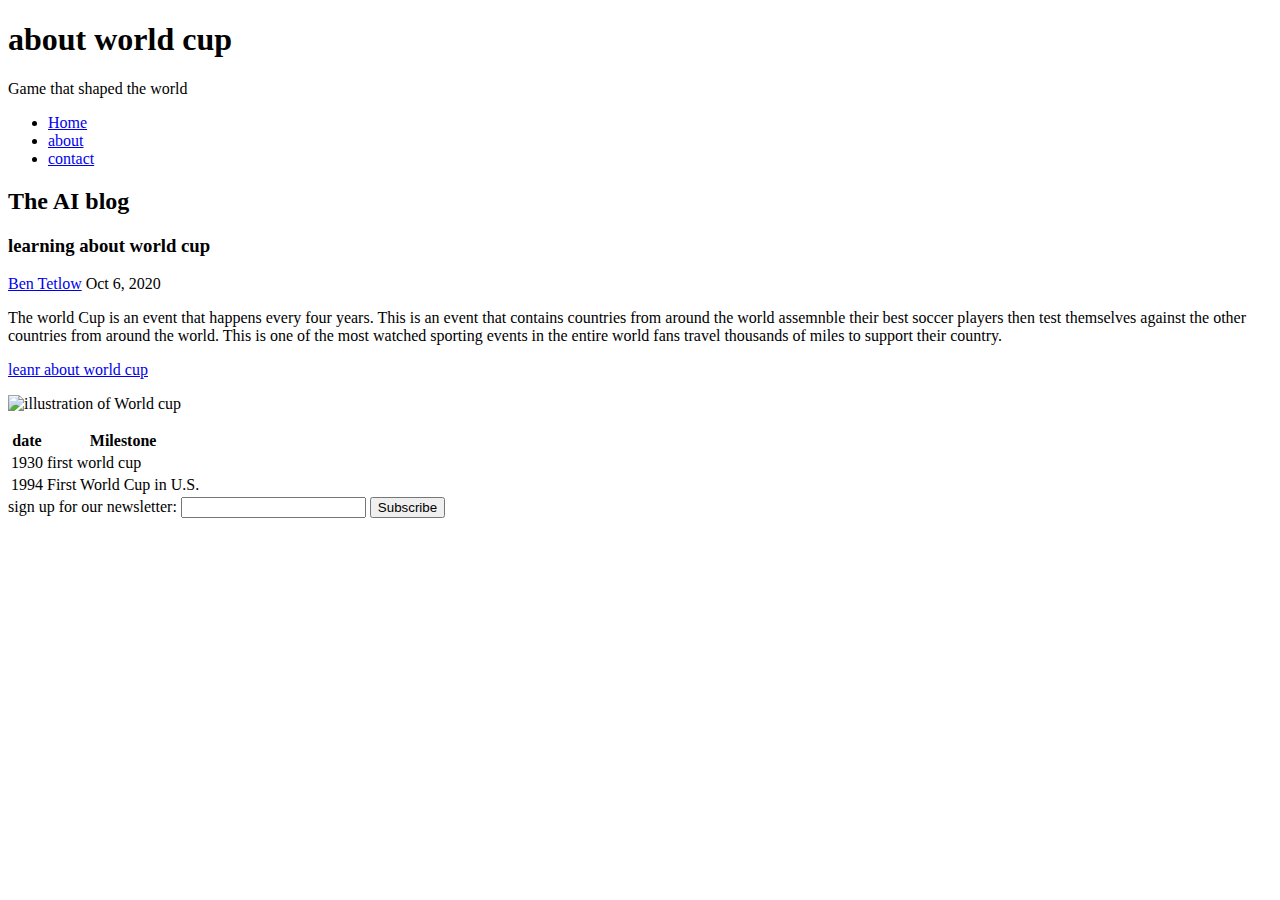
==== index.html @ f5c658db "Add files via upload" ====
<!DOCTYPE html>
<html lang="en">
<head>
    <meta charset="UTF-8">
    <meta name="viewport" content="width=device-width, intial-scale=1.0">
    <title>Soccer</title>
</head>
<body>
    <header>
        <h1>about world cup</h1>
        <p>Game that shaped the world</p>
        <nav>
            <ul>
                <li><a href="index.html">Home</a></li>
                <li><a href="about.html">about</a></li>
                <li><a href="contact.html">contact</a></li>
            </ul>
        </nav>
    </header>
    <section id="blog">
        <h2>The AI blog</h2>
        <article class="blog-post">
            <h3>learning about world cup</h3>
            <adress class="author"><a rel="author" href="https://twitter.com/btetlow">Ben Tetlow</a></adress>
            <time datetime="2020-10-06" title="October 6, 2020">Oct 6, 2020</time>
            <p> The world Cup is an event that happens every four years. This is an event that 
                contains countries from around the world assemnble their best soccer players then test themselves against 
                the other countries from around the world. This is one of the most watched sporting events in the entire world fans travel
                thousands of miles to support their country. 
            </p><a href="https://en.wikipedia.org/wiki/worldcup">leanr about world cup</a></p>
        <p><img alt="illustration of World cup" src=images/worldcup.png" /></p>
        <table>
            <tr>
                <th>date</th>
                <th>Milestone</th>
            </tr>
            <tr>
                <td>1930</td>
                <td>first world cup</td>
            </tr>
            <tr>
                <td>1994</td>
                <td>First World Cup in U.S.</td>
            </tr>
        </table>
    </section>
    <section>
        <form>
            <label>sign up for our newsletter:
                <input type="text">
            </label>
            <button>Subscribe</button>
        </form>
    </section>
    </html>
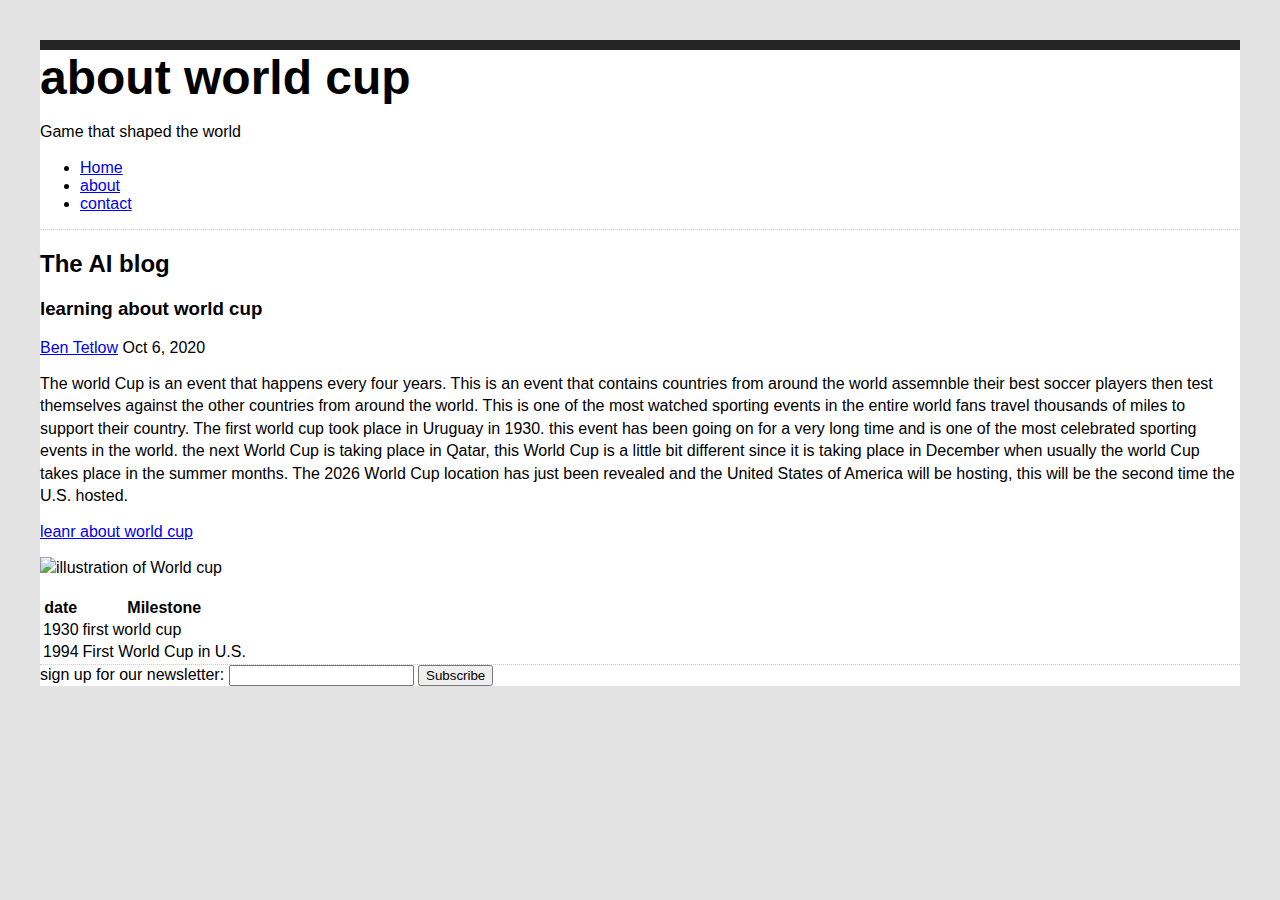
==== commit 55fe91b3: "Add files via upload" ====
--- a/index.html
+++ b/index.html
@@ -3,6 +3,7 @@
 <head>
     <meta charset="UTF-8">
     <meta name="viewport" content="width=device-width, intial-scale=1.0">
+   <link rel="stylesheet" href="style.css">
     <title>Soccer</title>
 </head>
 <body>
@@ -26,7 +27,11 @@
             <p> The world Cup is an event that happens every four years. This is an event that 
                 contains countries from around the world assemnble their best soccer players then test themselves against 
                 the other countries from around the world. This is one of the most watched sporting events in the entire world fans travel
-                thousands of miles to support their country. 
+                thousands of miles to support their country. The first world cup took place in Uruguay in 1930. this event 
+                has been going on for a very long time and is one of the most celebrated sporting events in the world. the next 
+                World Cup is taking place in Qatar, this World Cup is a little bit different since it is taking place in December when 
+                usually the world Cup takes place in the summer months. The 2026 World Cup location has just been 
+                revealed and the United States of America will be hosting, this will be the second time the U.S. hosted. 
             </p><a href="https://en.wikipedia.org/wiki/worldcup">leanr about world cup</a></p>
         <p><img alt="illustration of World cup" src=images/worldcup.png" /></p>
         <table>
--- a/style.css
+++ b/style.css
@@ -0,0 +1,28 @@
+html {
+    background-color: #e3e3e3;
+}
+body {
+background-color: #fff;
+font-family: 'Gill Sans', 'Gill Sans MT', Calibri, 'Trebuchet MS', sans-serif;
+margin: 40px;
+color: #242424
+padding: 40px;
+border-top: 10px solid #242424; 
+}
+
+h1 {
+font-size: 3em;
+margin: 0;
+}
+
+p {
+line-height: 1.4em;
+}
+
+#blog {
+border-top: 1px dotted #ccc;
+}
+
+.blog-post {
+border-bottom: 1px dotted #ccc;
+}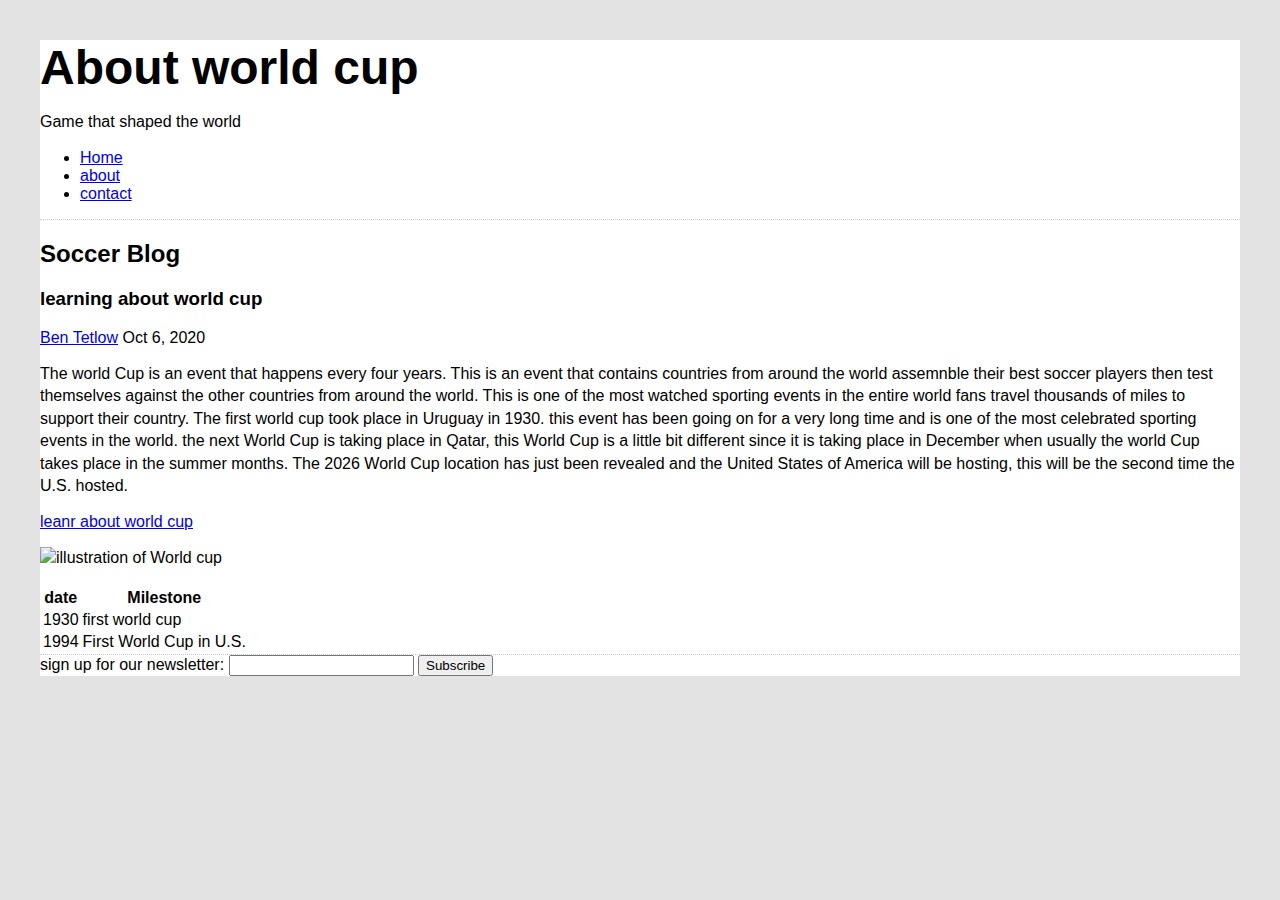
==== commit 7eb51e7a: "Add files via upload" ====
--- a/index.html
+++ b/index.html
@@ -8,7 +8,7 @@
 </head>
 <body>
     <header>
-        <h1>about world cup</h1>
+        <h1>About world cup</h1>
         <p>Game that shaped the world</p>
         <nav>
             <ul>
@@ -19,7 +19,7 @@
         </nav>
     </header>
     <section id="blog">
-        <h2>The AI blog</h2>
+        <h2>Soccer Blog</h2>
         <article class="blog-post">
             <h3>learning about world cup</h3>
             <adress class="author"><a rel="author" href="https://twitter.com/btetlow">Ben Tetlow</a></adress>
--- a/style.css
+++ b/style.css
@@ -6,7 +6,6 @@
 font-family: 'Gill Sans', 'Gill Sans MT', Calibri, 'Trebuchet MS', sans-serif;
 margin: 40px;
 color: #242424
-padding: 40px;
 border-top: 10px solid #242424; 
 }
 
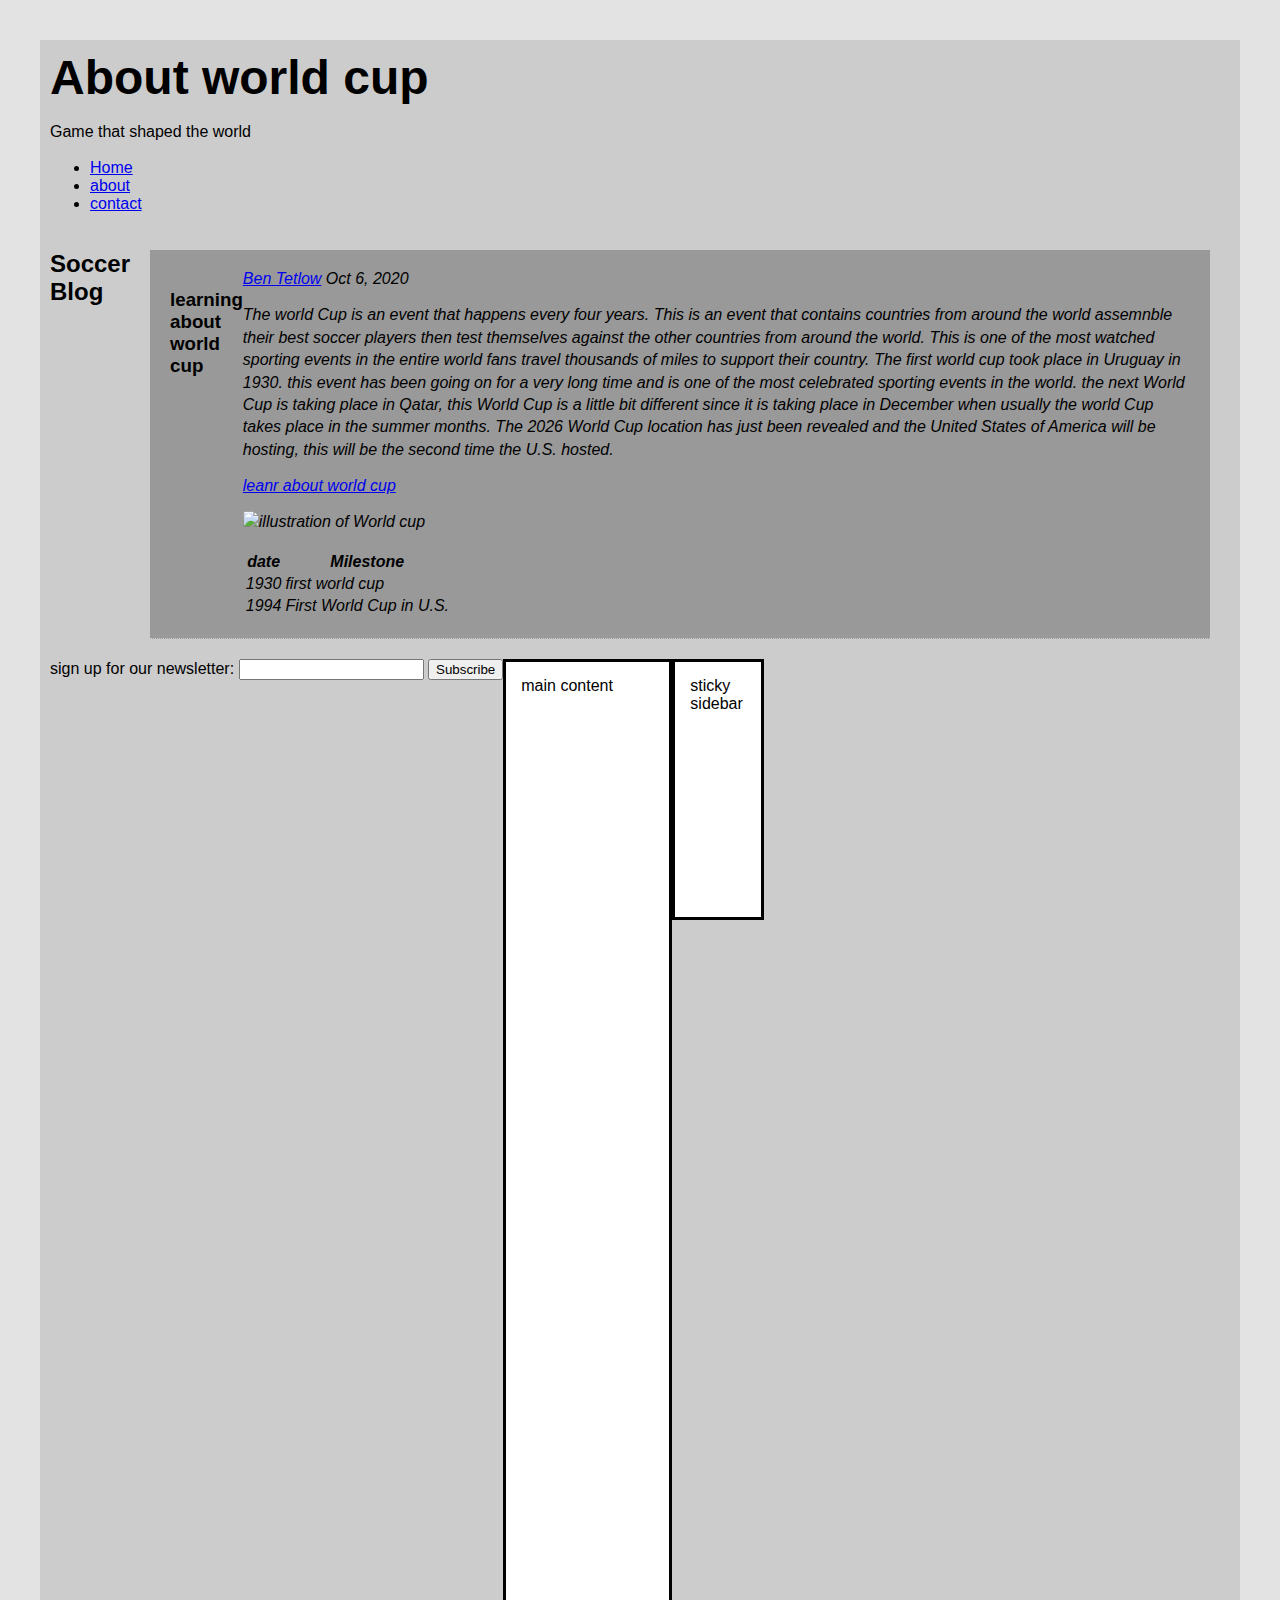
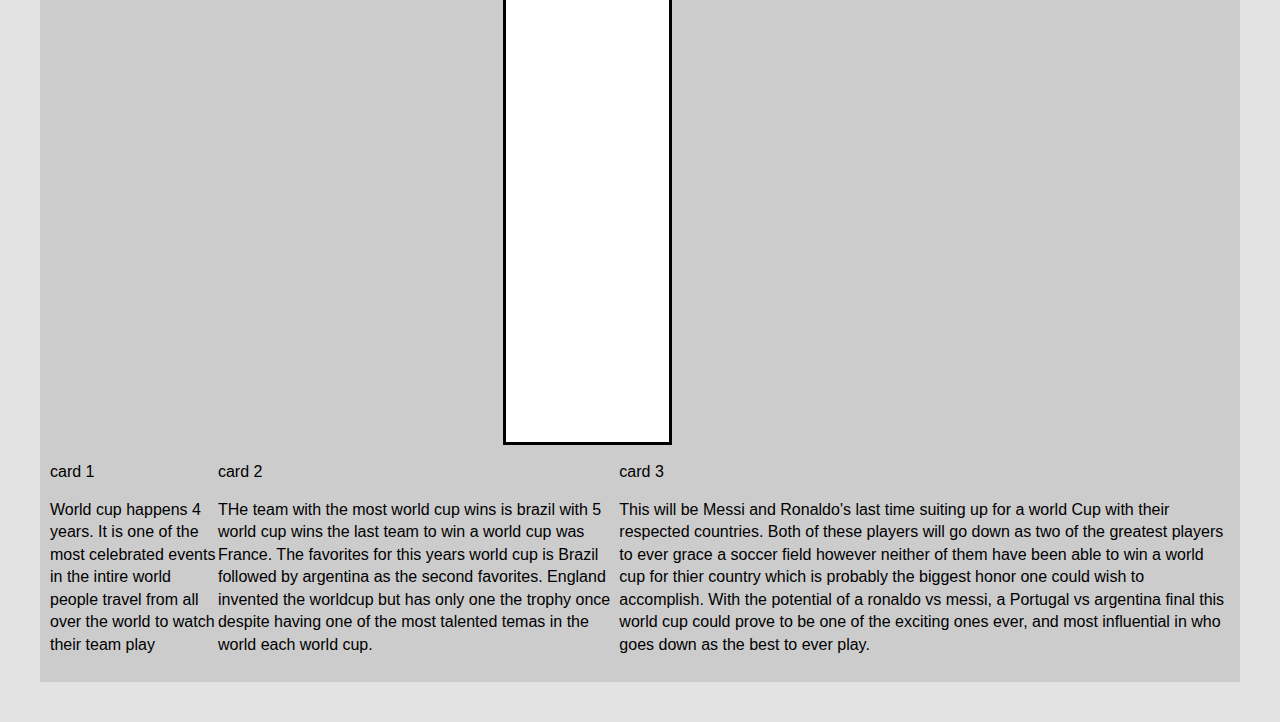
==== commit e74a865f: "Add files via upload" ====
--- a/index.html
+++ b/index.html
@@ -22,7 +22,7 @@
         <h2>Soccer Blog</h2>
         <article class="blog-post">
             <h3>learning about world cup</h3>
-            <adress class="author"><a rel="author" href="https://twitter.com/btetlow">Ben Tetlow</a></adress>
+            <address class="author"><a rel="author" href="https://twitter.com/btetlow">Ben Tetlow</a></adress>
             <time datetime="2020-10-06" title="October 6, 2020">Oct 6, 2020</time>
             <p> The world Cup is an event that happens every four years. This is an event that 
                 contains countries from around the world assemnble their best soccer players then test themselves against 
@@ -56,5 +56,45 @@
             </label>
             <button>Subscribe</button>
         </form>
+        <div class="wrapper">
+        <div class="main">
+            main content
+        </div>
+    <div class="sidebar">
+        sticky sidebar
+        </div>
+    </div>
     </section>
+    <body>
+        <section class="cards">
+            <div class="card" id="c1">
+                <p>card 1</p>
+                <p> World cup happens 4 years.
+                    It is one of the most celebrated events
+                    in the intire world people travel from all over
+                    the world to watch their team play
+                </p>
+            </div>
+            <div class="card" id="c2">
+                <p>card 2</p>
+                <p> THe team with the most world cup wins is brazil with 5 world cup wins
+                    the last team to win a world cup was France. The favorites for this years world cup
+                    is Brazil followed by argentina as the second favorites. England invented the worldcup
+                    but has only one the trophy once despite having one of the most talented temas in the world 
+                    each world cup.
+                </p>
+            </div>
+            <div class="card" id="c3">
+                <p>card 3</p>
+                <p> This will be Messi and Ronaldo's last time suiting up for a world Cup
+                    with their respected countries. Both of these players will go down as two of the greatest players to ever grace a soccer field 
+                    however neither of them have been able to win a world cup for thier country which is probably the biggest honor one could wish
+                    to accomplish. With the potential of a ronaldo vs messi, a Portugal vs argentina final this world cup could prove to be one of the 
+                    exciting ones ever, and most influential in who goes down as the best to ever play.
+                </p>
+            </div>
+
+        </section>
+     </body>
+
     </html>
--- a/style.css
+++ b/style.css
@@ -24,4 +24,55 @@
 
 .blog-post {
 border-bottom: 1px dotted #ccc;
-}+display: flex;
+justify-content: space-between;
+}
+.wrapper{
+    display: flex;
+    justify-content: space-between;
+}
+.main,
+.sidebar{
+    border: 3px solid black;
+    padding: 15px;
+    background-color: #fff;
+}
+.main {
+    width: 60%;
+    height: 150vh;
+  }
+  
+  .sidebar {
+    width: 25%;
+    height: 25vh;
+  }
+  
+  body {
+    background-color: #ccc;
+    font-family: sans-serif;
+    padding: 10px;
+  }
+  .main {
+    width: 60%;
+    height: 150vh;
+  }
+  
+  .sidebar {
+    width: 25%;
+    height: 25vh;
+  }
+  
+  body {
+    background-color: #ccc;
+    font-family: sans-serif;
+    padding: 10px;
+  }
+  section {
+    background: #ccc;
+    display: flex;
+  }
+  article { 
+    background: #999;
+    padding: 20px;
+    margin: 20px;
+  }
